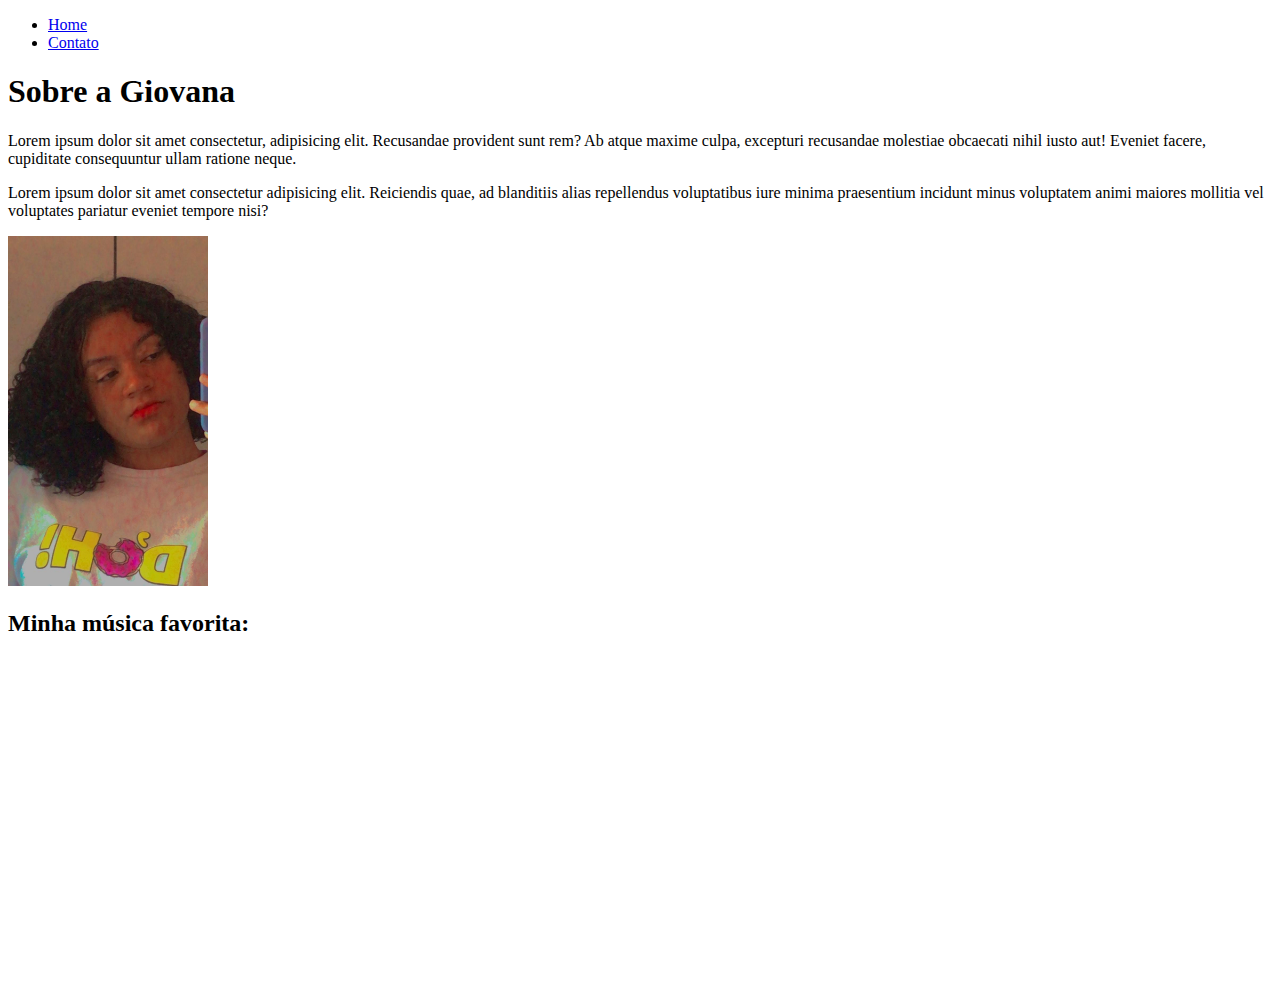
==== index.html @ 7fd441f3 "Criando página Home e Contato com html" ====
<!DOCTYPE html>
<html lang="pt-br">
  <head>
    <meta charset="UTF-8" />
    <meta http-equiv="X-UA-Compatible" content="IE=edge" />
    <meta name="viewport" content="width=device-width, initial-scale=1.0" />
    <title>Meu Perfil</title>
  </head>

  <ul>
    <li>
        <a href="index.html">Home</a>
    </li>
    <li>
        <a href="contato.html">Contato</a>
    </li>
  </ul>

  <body>
    <h1>Sobre a Giovana</h1>

    <p>
      Lorem ipsum dolor sit amet consectetur, adipisicing elit. Recusandae
      provident sunt rem? Ab atque maxime culpa, excepturi recusandae molestiae
      obcaecati nihil iusto aut! Eveniet facere, cupiditate consequuntur ullam
      ratione neque.
    </p>

    <p>
      Lorem ipsum dolor sit amet consectetur adipisicing elit. Reiciendis quae,
      ad blanditiis alias repellendus voluptatibus iure minima praesentium
      incidunt minus voluptatem animi maiores mollitia vel voluptates pariatur
      eveniet tempore nisi?
    </p>

    <img src="assets/img/pic.jpg" alt="Foto da criadora desta página" 
    width="200"
    height="350"/>


    <h2>Minha música favorita:</h2>

    <iframe
      width="560"
      height="315"
      src="https://www.youtube.com/embed/mcdO9UP0hp8"
      title="YouTube video player"
      frameborder="0"
      allow="accelerometer; autoplay; clipboard-write; encrypted-media; gyroscope; picture-in-picture; web-share"
      allowfullscreen
    ></iframe>
  </body>
</html>
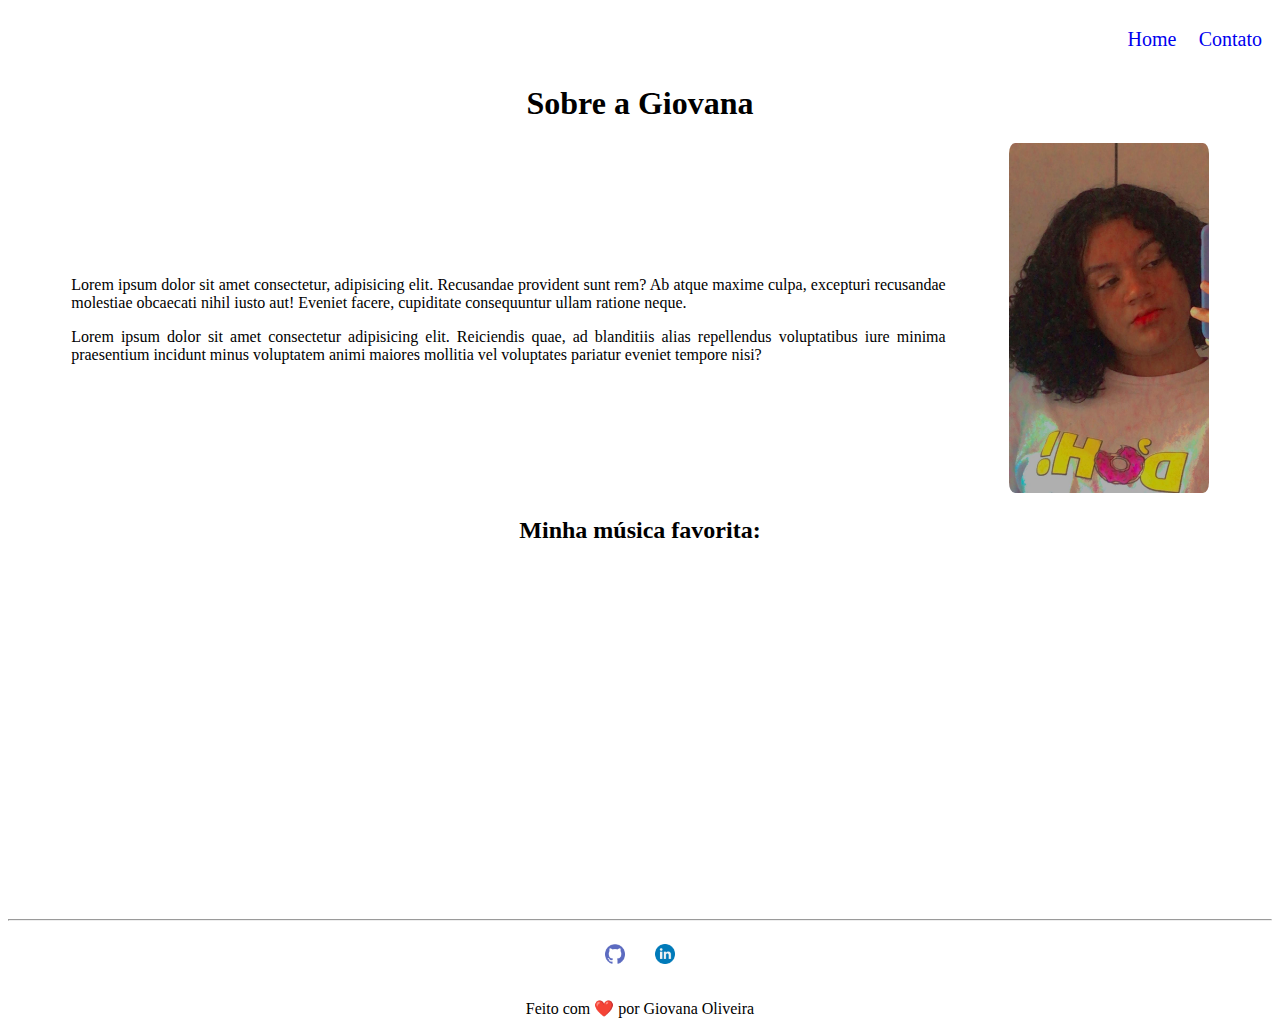
==== commit 7e3095ab: "Estilizando páginas Home e Contato com css" ====
--- a/index.html
+++ b/index.html
@@ -5,49 +5,83 @@
     <meta http-equiv="X-UA-Compatible" content="IE=edge" />
     <meta name="viewport" content="width=device-width, initial-scale=1.0" />
     <title>Meu Perfil</title>
+    <link rel="stylesheet" href="assets/css/style.css" />
   </head>
 
-  <ul>
-    <li>
-        <a href="index.html">Home</a>
-    </li>
-    <li>
-        <a href="contato.html">Contato</a>
-    </li>
-  </ul>
+  <body>
+    <header>
+      <ul class="menu">
+        <li>
+          <a href="index.html">Home</a>
+        </li>
+        <li>
+          <a href="contato.html">Contato</a>
+        </li>
+      </ul>
+    </header>
 
-  <body>
-    <h1>Sobre a Giovana</h1>
+    <h1 class="center">Sobre a Giovana</h1>
 
-    <p>
-      Lorem ipsum dolor sit amet consectetur, adipisicing elit. Recusandae
-      provident sunt rem? Ab atque maxime culpa, excepturi recusandae molestiae
-      obcaecati nihil iusto aut! Eveniet facere, cupiditate consequuntur ullam
-      ratione neque.
-    </p>
+    <div class="container">
+      <div class="pad-5">
+        <p class="justfy">
+          Lorem ipsum dolor sit amet consectetur, adipisicing elit. Recusandae
+          provident sunt rem? Ab atque maxime culpa, excepturi recusandae
+          molestiae obcaecati nihil iusto aut! Eveniet facere, cupiditate
+          consequuntur ullam ratione neque.
+        </p>
 
-    <p>
-      Lorem ipsum dolor sit amet consectetur adipisicing elit. Reiciendis quae,
-      ad blanditiis alias repellendus voluptatibus iure minima praesentium
-      incidunt minus voluptatem animi maiores mollitia vel voluptates pariatur
-      eveniet tempore nisi?
-    </p>
+        <p class="justfy">
+          Lorem ipsum dolor sit amet consectetur adipisicing elit. Reiciendis
+          quae, ad blanditiis alias repellendus voluptatibus iure minima
+          praesentium incidunt minus voluptatem animi maiores mollitia vel
+          voluptates pariatur eveniet tempore nisi?
+        </p>
+      </div>
 
-    <img src="assets/img/pic.jpg" alt="Foto da criadora desta página" 
-    width="200"
-    height="350"/>
+      <div class="foto">
+        <img
+          class="border"
+          src="assets/img/pic.jpg"
+          alt="Foto da criadora desta página"
+          width="200"
+          height="350"
+        />
+      </div>
+    </div>
 
+    <h2 class="center">Minha música favorita:</h2>
 
-    <h2>Minha música favorita:</h2>
+    <div class="container margem-foot">
+      <iframe
+        width="560"
+        height="315"
+        src="https://www.youtube.com/embed/mcdO9UP0hp8"
+        title="YouTube video player"
+        frameborder="0"
+        allow="accelerometer; autoplay; clipboard-write; encrypted-media; gyroscope; picture-in-picture; web-share"
+        allowfullscreen
+      ></iframe>
+    </div>
 
-    <iframe
-      width="560"
-      height="315"
-      src="https://www.youtube.com/embed/mcdO9UP0hp8"
-      title="YouTube video player"
-      frameborder="0"
-      allow="accelerometer; autoplay; clipboard-write; encrypted-media; gyroscope; picture-in-picture; web-share"
-      allowfullscreen
-    ></iframe>
+    <hr>
+    <footer>
+
+        <div class="container">
+            <a href="https://github.com/macgii" target="_blank">
+                <img class="tamanho" src="assets/img/github.png" alt="">
+            </a>
+            
+            <a href="https://www.linkedin.com/in/giovana-oliveira-dev/" target="_blank">
+                <img class="tamanho" src="assets/img/linkedin.png" alt="">
+            </a>
+            
+        </div>
+
+        <p class="center">
+            Feito com ❤️ por Giovana Oliveira 
+        </p>    
+    </footer>
+
   </body>
 </html>
--- a/assets/css/style.css
+++ b/assets/css/style.css
@@ -0,0 +1,65 @@
+/*Página index.html*/
+.center {
+  text-align: center;
+}
+
+.justfy{
+    text-align: justify;
+}
+
+.container {
+  display: flex;
+  align-items: center;
+  justify-content: center;
+  
+}
+
+header > ul {
+  display: flex;
+  justify-content: flex-end;
+  list-style-type: none;
+}
+
+.menu li {
+  padding: 1%;
+  padding-right: 10px;
+  font-size: 20px;
+}
+
+.menu li a {
+  text-decoration: none;
+}
+
+.menu li :hover {
+  color: brown;
+  transition-delay: 350ms;
+}
+
+.pad-5 {
+  padding: 5%;
+}
+
+.foto {
+  padding-right: 5%;
+}
+
+.border{
+    border-radius: 3%;
+}
+
+.tamanho{
+    width: 20px;
+    height: 20px;
+    padding: 15px;
+}
+
+.margem-foot{
+    margin-bottom: 40px;
+}
+
+
+/*Página contato.html*/
+
+.margem-lateral{
+    margin-left: 80px;
+}
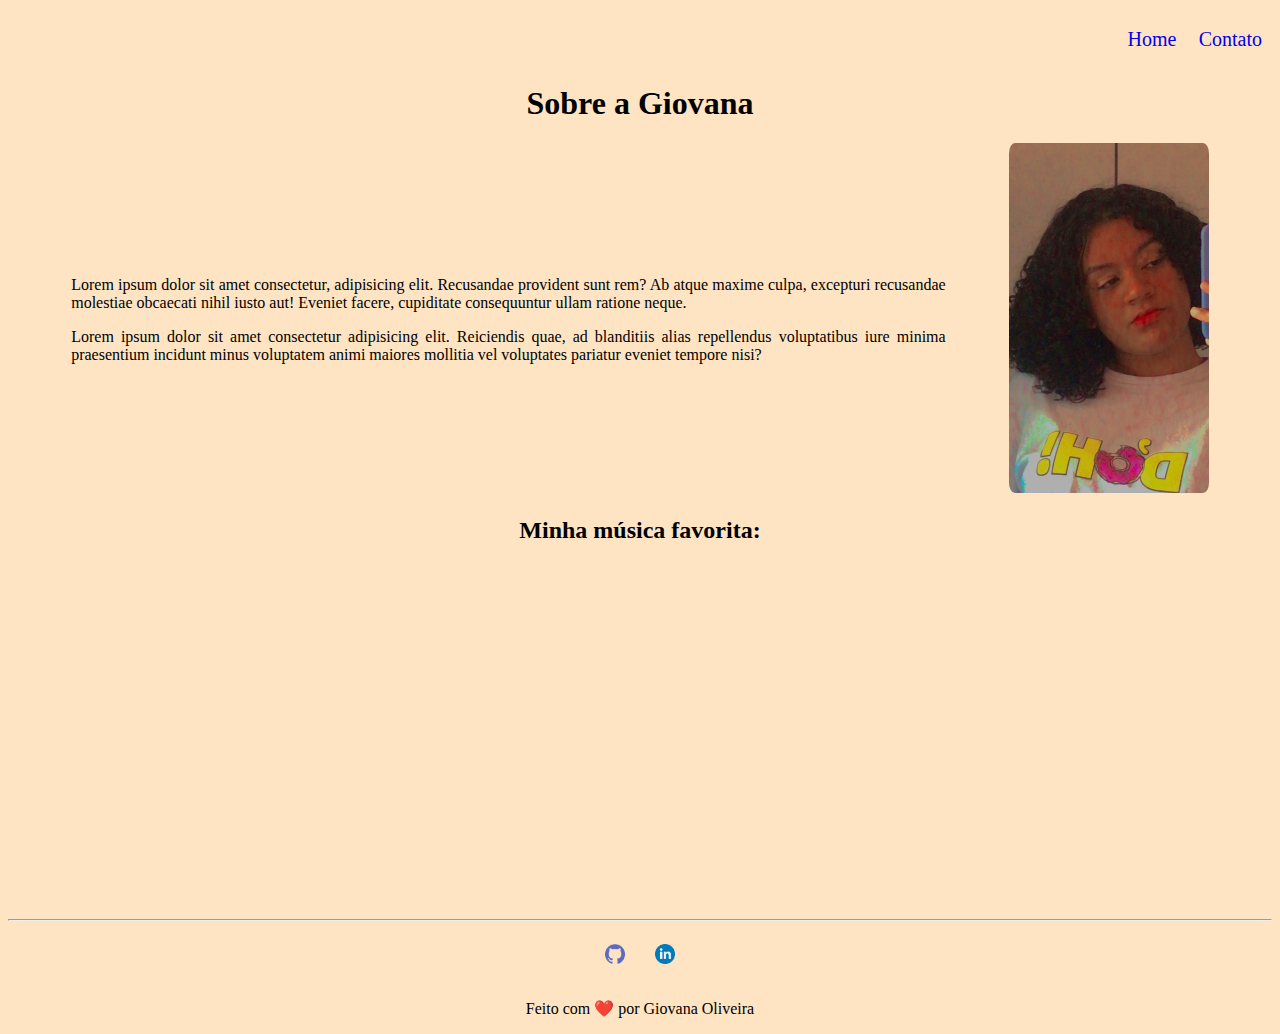
==== commit edbd5086: "Criando footer na página contato" ====
--- a/index.html
+++ b/index.html
@@ -8,7 +8,7 @@
     <link rel="stylesheet" href="assets/css/style.css" />
   </head>
 
-  <body>
+  <body class="fundo">
     <header>
       <ul class="menu">
         <li>
--- a/assets/css/style.css
+++ b/assets/css/style.css
@@ -31,7 +31,7 @@
 }
 
 .menu li :hover {
-  color: brown;
+  color: rgb(240, 3, 3);
   transition-delay: 350ms;
 }
 
@@ -57,6 +57,10 @@
     margin-bottom: 40px;
 }
 
+.fundo{
+  background-color: bisque;
+}
+
 
 /*Página contato.html*/
 
